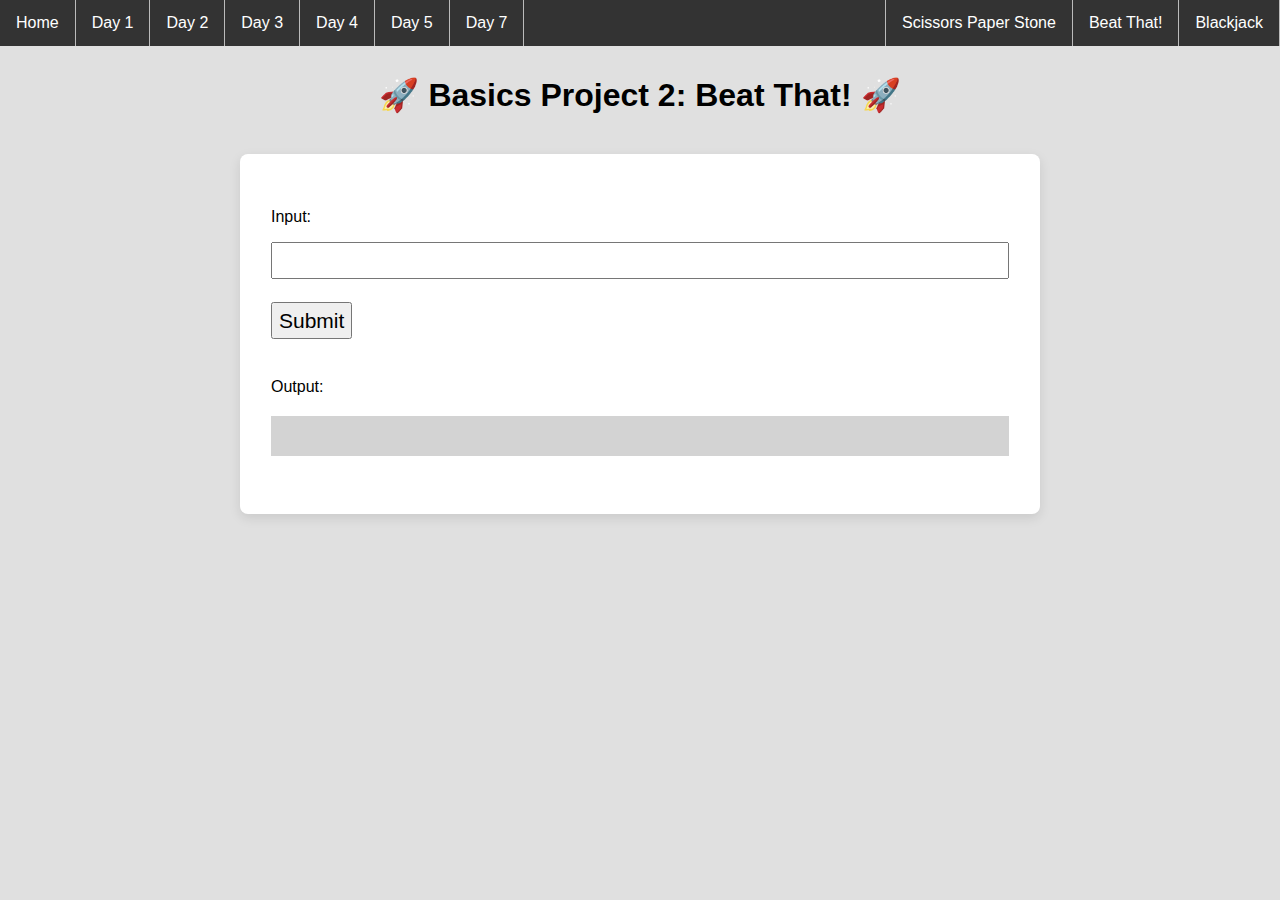
==== project2-beat-that/index.html @ 2a986664 "Initial commit" ====
<!--  All HTML files begin with the following line: -->
<!DOCTYPE html>
<!-- This indicates that the rest of the lines that follow are to be interpreted as HTML. It tells the browser about what document type to expect. -->

<!-- All text enclosed in angled brackets are known as HTML element tags. There are usually, but not always, starting and closing element "tags", each representing a HTML element.
The <html> element is known as the root element of a HTML page. All other elements are encased within it. -->
<html>
  <!-- The <head> element contains meta information about the HTML page, information that is not rendered or displayed by the browser -->
  <head>
    <!-- The meta tag defines meta information in the HTML document. In this case, we are defining the charset. UTF-8 allows us to use emojis in the CodeSandbox environment -->
    <meta charset="UTF-8" />
    <!-- The <title> element specifies a title for the HTML page (which is shown in the browser's title bar or in the page's tab) and is the default name given to a bookmark of a webpage. -->
    <title>Basics</title>
    <!-- The <link> element specifies a relationship between this HTML page and an external resource, namely the styles.css file here. In this case, we are linking a stylesheet which is a CSS file containing information relating to the layout and style of the webpage. The syntax within the styles.css file is also referred to as CSS - Cascading Style Sheets. -->
    <link rel="stylesheet" href="styles.css" />
  </head>

  <!-- The <body> element defines the document's body, and is a container for all the visible contents that will be rendered by the browser.  -->
  <body>
    <!-- The <nav> tag semantically defines a set of navigation links. It doesn't have many properties different from a <div>, and exists purely for semantic naming. -->
    <nav>
      <!-- The <ul> tag represents an unordered list, where items in the list are rendered on a vertical bulleted list. While we are listing the days of the exercises on this navbar, we are positioning them horizontally without the bullets. This is done using CSS, and you can preview the syntax in styles.css (do a search for "nav ul"). -->
      <ul>
        <li>
          <!-- An <a> tag defines a hyperlink, linking one page to another. The page to link to will be added to the "href" property of the tag. -->
          <a href="../index.html">Home</a>
        </li>
        <li>
          <!-- An <a> tag defines a hyperlink, linking one page to another. The page to link to will be added to the "href" property of the tag. -->
          <a href="../day01-data-manipulation-and-functions/in-class/index.html"
            >Day 1</a
          >
        </li>
        <li>
          <a href="../day02-if-statements-boolean-operators/in-class/index.html"
            >Day 2</a
          >
        </li>
        <li>
          <a href="../day03-program-state/in-class/index.html">Day 3</a>
        </li>
        <li>
          <a href="../day04-loops/in-class/index.html">Day 4</a>
        </li>
        <li>
          <a href="../day05-mad-libs/in-class/index.html">Day 5</a>
        </li>
        <li>
          <a href="../day07-moar-cards/in-class/index.html">Day 7</a>
        </li>
        <li class="project">
          <a href="../project3-blackjack/index.html">Blackjack</a>
        </li>
        <li class="project">
          <a href="../project2-beat-that/index.html">Beat That!</a>
        </li>
        <li class="project">
          <a href="../project1-sps/index.html">Scissors Paper Stone</a>
        </li>
      </ul>
    </nav>
    <!-- The <h1> element defines a large heading. There are 6 pre-set header elements, <h1> to <h6> -->
    <h1 id="header">🚀 Basics Project 2: Beat That! 🚀</h1>
    <!-- The <div> tag defines a division or a section in an HTML document, and is commonly use as a "container" for nested HTML elements. -->
    <div class="container">
      <!-- The <p> tag defines a paragraph element. -->
      <p>Input:</p>
      <!-- The self-closing <input /> tag represents a field for a user to enter input. -->
      <input id="input-field" />
      <!-- The self-closing <br /> tag represents a line break - a line's worth of spacing before dispalying the next element. -->
      <br />
      <!-- The <button> tag represents.. you guessed it! a button. -->
      <button id="submit-button">Submit</button>
      <p>Output:</p>
      <div class="output-div" id="output-div"></div>
    </div>
    <!-- Everything below this is incorporating JavaScript programming logic into the webpage. -->
    <!-- The script tag encloses JavaScript syntax for the browser to interpret programtically -->
    <!-- The following line imports all code written in the script.js file -->
    <script src="script.js"></script>
    <!-- Define button click functionality -->
    <script>
      // Declare and define a variable that represents the Submit Button
      var button = document.querySelector("#submit-button");
      // When the submit button is clicked, access the text entered by the user in the input field
      // And pass it as an input parameter to the main function as defined in script.js
      button.addEventListener("click", function () {
        // Set result to input value
        var input = document.querySelector("#input-field");
        // Store the output of main() in a new variable
        var result = main(input.value);

        // Display result in output element
        var output = document.querySelector("#output-div");
        output.innerHTML = result;

        // Reset input value
        input.value = "";
      });
    </script>
  </body>
</html>
---- project2-beat-that/styles.css ----
/*
  The syntax within the styles.css file is also referred to as CSS - Cascading Style Sheets.
  CSS describes how HTML elements are to be displayed on the screen.
*/

* {
  box-sizing: border-box;
}

body {
  margin-top: 0;
  font-family: sans-serif;
  margin-left: 30px;
  margin-right: 30px;
  background-color: #e0e0e0;
}

nav {
  position: relative;
  top: 0;
  left: -30px;
  width: calc(100% + 60px);
  margin-bottom: 30px;
}

nav ul {
  list-style-type: none;
  margin: 0;
  padding: 0;
  overflow: hidden;
  background-color: #333;
}

nav ul li {
  float: left;
  border-right: 1px solid #bbb;
}

nav ul li.project {
  float: right;
}

nav ul li.project:last-child {
  border-left: 1px solid #bbb;
}

nav ul li a {
  display: block;
  color: white;
  text-align: center;
  padding: 14px 16px;
  text-decoration: none;
}

#header {
  text-align: center;
}

.container {
  background-color: #ffffff;
  margin: 40px auto;
  max-width: 800px;
  padding: 38px 31px;
  border-radius: 8px;
  box-shadow: rgba(0, 0, 0, 0.1) 0px 4px 12px;
}

input {
  font-size: 21px;
  line-height: 33px;
  margin: 0 0 23px 0;
  padding: 0 9px;
  width: 100%;
}

button {
  font-size: 21px;
  line-height: 33px;
  margin: 0 0 23px 0;
  padding: 0 6px;
}

.output-div {
  background-color: lightgrey;
  margin: 20px auto;
  padding: 20px;
  width: 100%;
}

hr {
  margin-top: 2em;
  margin-bottom: 2em;
}

.instructions-text {
  font-size: 0.85em;
  font-style: italic;
}

.text-center {
  text-align: center;
}

.ice-double {
  display: flex;
}

.ice-double a {
  text-align: center;
  text-decoration: none;
  font-weight: bold;
  color: rgba(71, 71, 71, 1);
  display: block;
  flex-basis: 47.5%;
  margin: 0 1.25%;
  padding: 2em;
  border: 2px solid rgba(71, 71, 71, 1);
  border-radius: 8px;
}

.ice-double a:hover {
  color: rgba(71, 71, 71, 0.75);
  border: 2px solid rgba(71, 71, 71, 0.75);
}

.button-group {
  position: relative;
  display: inline-flex;
  vertical-align: middle;
  justify-self: center;
}

.button-group .button-group-button {
  position: relative;
  flex: 1 1 auto;
  background: transparent;
  color: #0d6efd;
  border-color: #0d6efd;
  display: inline-block;
  text-align: center;
  vertical-align: middle;
  background-color: transparent;
  padding: 0.5rem 1rem;
  border-radius: 0;
  text-decoration: none;
  border: 2px solid #333;
  color: #333;
  font-weight: bold;
}

.button-group .button-group-button.active {
  border: 2px solid #333;
  color: #fff;
  background-color: #333;
  font-weight: bold;
}

.button-group .button-group-button:not(.active):hover {
  background-color: rgba(51, 51, 51, 0.67);
  color: white;
}

.button-group .button-group-button:not(:first-child) {
  border-left: 0;
}

.button-group .button-group-button:first-child {
  border-top-left-radius: 0.375rem;
  border-bottom-left-radius: 0.375rem;
}

.button-group .button-group-button:last-child {
  border-top-right-radius: 0.375rem;
  border-bottom-right-radius: 0.375rem;
}

.flex {
  display: flex;
}

.justify-content-center {
  justify-content: center;
}
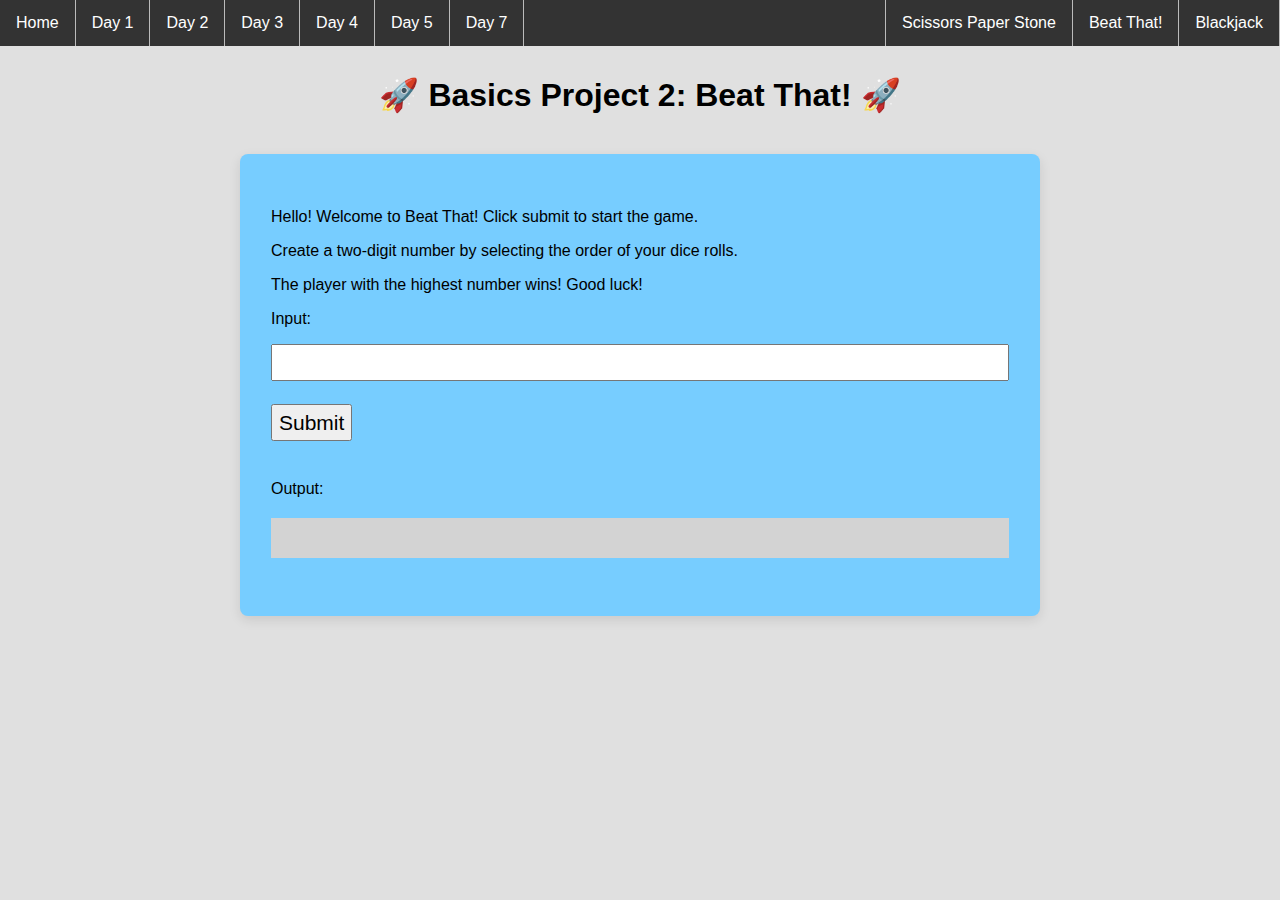
==== commit c69191cb: "Day 7 Class & Project 2 - day 7 pre and in class - project beat that index html (comfortable) - proj" ====
--- a/project2-beat-that/index.html
+++ b/project2-beat-that/index.html
@@ -64,6 +64,11 @@
     <!-- The <div> tag defines a division or a section in an HTML document, and is commonly use as a "container" for nested HTML elements. -->
     <div class="container">
       <!-- The <p> tag defines a paragraph element. -->
+      <p>Hello! Welcome to Beat That! Click submit to start the game.</p>
+      <p>
+        Create a two-digit number by selecting the order of your dice rolls.
+      </p>
+      <p>The player with the highest number wins! Good luck!</p>
       <p>Input:</p>
       <!-- The self-closing <input /> tag represents a field for a user to enter input. -->
       <input id="input-field" />
--- a/project2-beat-that/styles.css
+++ b/project2-beat-that/styles.css
@@ -57,7 +57,7 @@
 }
 
 .container {
-  background-color: #ffffff;
+  background-color: #77cdff;
   margin: 40px auto;
   max-width: 800px;
   padding: 38px 31px;
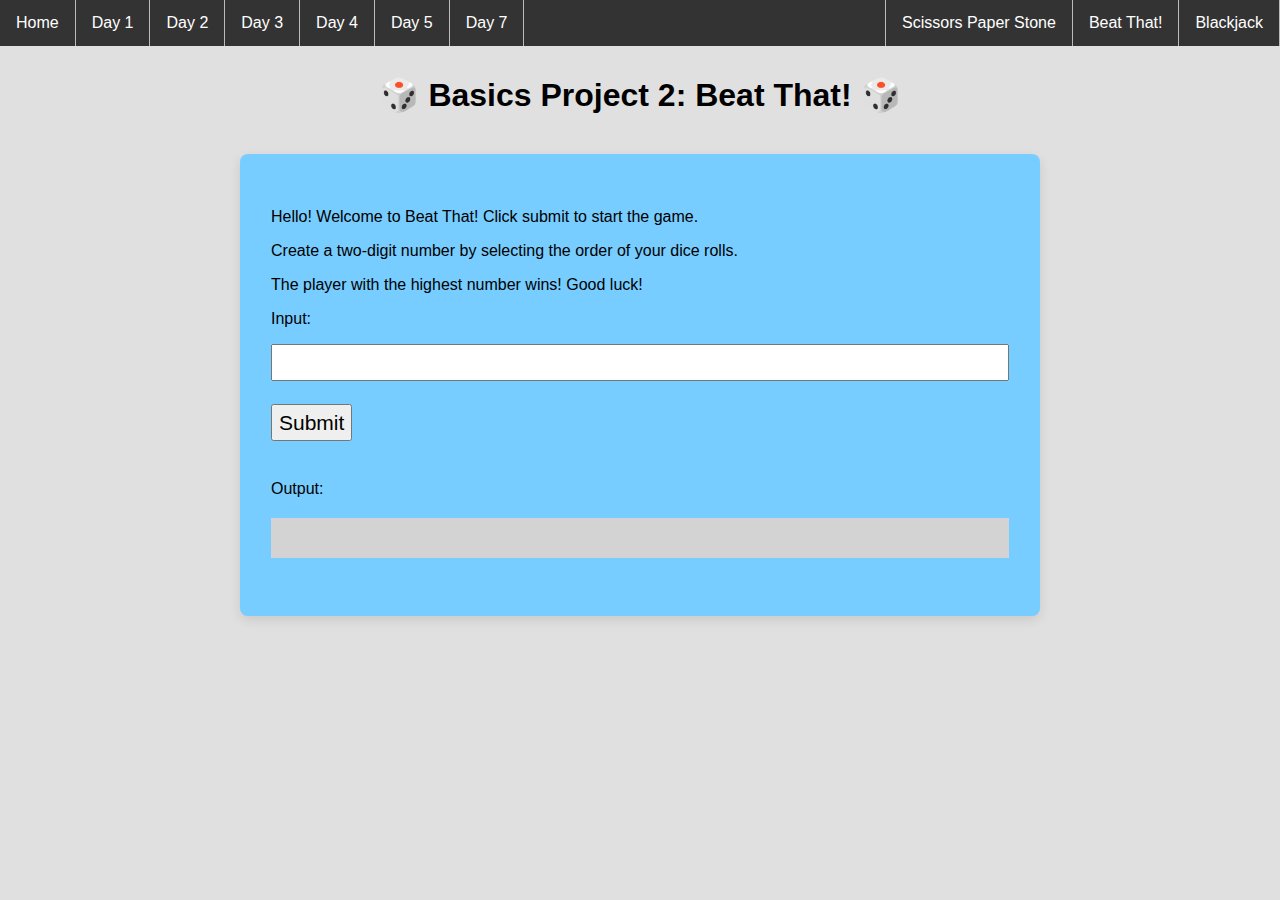
==== commit 70442d40: "Project 2 Beat That - minor changes & checking" ====
--- a/project2-beat-that/index.html
+++ b/project2-beat-that/index.html
@@ -60,7 +60,7 @@
       </ul>
     </nav>
     <!-- The <h1> element defines a large heading. There are 6 pre-set header elements, <h1> to <h6> -->
-    <h1 id="header">🚀 Basics Project 2: Beat That! 🚀</h1>
+    <h1 id="header">🎲 Basics Project 2: Beat That! 🎲</h1>
     <!-- The <div> tag defines a division or a section in an HTML document, and is commonly use as a "container" for nested HTML elements. -->
     <div class="container">
       <!-- The <p> tag defines a paragraph element. -->
